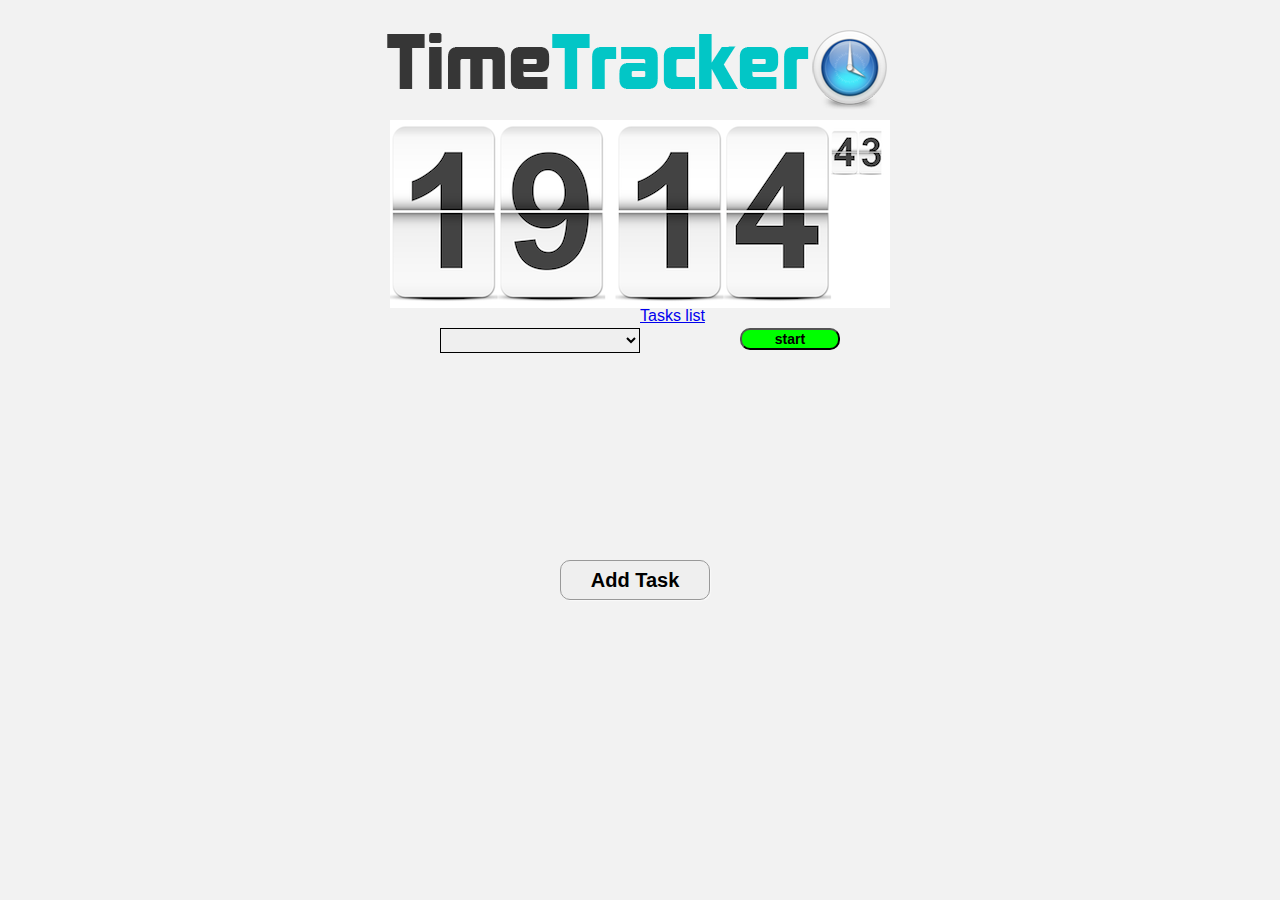
==== static/index.html @ 33f989c0 "Now using callbacks with get_tasks and get_categories to call appropriate function based on page loa" ====
<!DOCTYPE html>
<html>

  <head>
    <link href="reset.css" rel="stylesheet" type="text/css">
    <link href="layout.css" rel="stylesheet" type="text/css">
    <script src="jquery-1.9.0.js"></script>
    <script src="time_tracker.js"></script>
    <script src="graph_picker.js"></script>
    <script src="task_picker.js"></script>
    
    <script>
    
    $(document).ready(function() {
      get_categories(drawCategories);
      get_tasks(drawTasksDropDown);
      //refreshDOM();
    });
    </script>
  </head>

  <body>
  	<div class="wrapper">
  		<div class="banner"></div>
      <div class="clock"></div>
      <a href="/static/tasks.html">Tasks list</a>
      <select id="task-dropdown"></select>
      <input type="button" id="start" value="start"/>
      <div id="overlay">
      	<form id="task-form">
          <div>
            <label for="name">Name</label>
            <input id="taskname" name="name" type="text" placeholder="Do 237 Project" class="task-name" />
          </div>
          <div>
            <label for="name">Category</label>
            <select id="cat-dropdown"></select>
            <input style="visibility:hidden;" id="new_category" name="name" type="text" placeholder="Add category..." />
          </div>
          <div>
            <label for="hour">Est. Completion Time</label>
            <input id="hour" name="hour" type="text" placeholder="hr" class="time" /> :
            <select id="min-dropdown">
              <option val="0">00</option>
              <option val="15">15</option>
              <option val="30">30</option>
              <option val="45">45</option>
            </select>
          </div>
          <div>
            <label for="desc">Description</label>
            <textarea id="desc" rows="4" cols="40" class="desc"></textarea>
          </div>
        </form>
      </div>
      <input type="button" id="add" value="Add Task"/>
    </div>


  </body>
</html>
---- static/layout.css ----
body {
  background-color: #F2F2F2;
  font-family: 'Helvetica Neue', Helvetica, Arial, sans-serif;
}

.wrapper {
	width: 800px;
	height: 600px;
  position: relative;
	margin: 20px auto 0;
}

.banner {
	background-image: url('banner.png');
	width: 600px;
	height: 100px;
	margin-left: auto;   
	margin-right: auto;
}

.clock {
  background-image: url('clock.png');
  width: 500px;
  height: 188px;
  margin-left: auto;   
  margin-right: auto;
}

#task-dropdown {
  display: block;
  float: left;
  width: 200px;
  height: 25px;
  border: 1px solid black;
  margin-top: 20px;
  margin-left: 200px;
  margin-right: auto;
}

#start {
  display: block;
  float: right;
  background-color: #0F0;
  border-radius: 10px;
  font-size: 14px;
  font-weight: bold;
  width: 100px;
  margin-top: 20px;
  margin-left: auto;
  margin-right: 200px;
}

#add {
  display: block;
  position: absolute;
  width: 150px;
  height: 40px;
  padding: 0;
  border: 1px solid #999;
  box-sizing: border-box;
  box-shadow: 1px 1px 1px #FAFAFA;
  border-radius: 10px;
  font-size: 20px;
  font-weight: bold;
  margin-left: auto;
  margin-right: auto;
  margin-bottom: 10px;
  left: 40%;
  top: 90%;
}

#overlay {
  display: none;
  position: absolute;
  border: 1px solid #BBB;
  background-color: white;
  box-shadow: 1px 1px 1px #FAFAFA;
  border-radius: 10px;
  width: 400px;
  height: 240px;
  top: 49%;  
  left: 25%;

}

form {
	text-align: left;
  font-size: 25px;
}

.task-name {
  border-radius: 4px;
  border: 1px solid #CCC;
  box-shadow: 1px 1px 1px #FAFAFA;
  background-color: #FFF;
  font-size: 20px;
  color: #555;
  box-sizing: border-box;
  width: 50%;
  margin-left: 20px;
}

label {
  display: block;
  font-size: 14px;
  color: #555;
  padding-left: 20px;
  padding-top: 5px;
  padding-bottom: 0px;
}


.time {
  border-radius: 4px;
  border: 1px solid #CCC;
  box-shadow: 1px 1px 1px #FAFAFA;
  background-color: #FFF;
  font-size: 20px;
  color: #555;
  box-sizing: border-box;
  width: 40px;
  margin-bottom: 10px;
  margin-left: 20px;
}

#cat-dropdown {
  width: 200px;
  height: 25px;
  border: 1px solid black;
  margin-left: 20px;
}

.desc {
  margin-left: 20px;
}

textarea {
  resize: none;
}

#min-dropdown {
  width: 50px;
  height: 25px;
  border: 1px solid black;
}
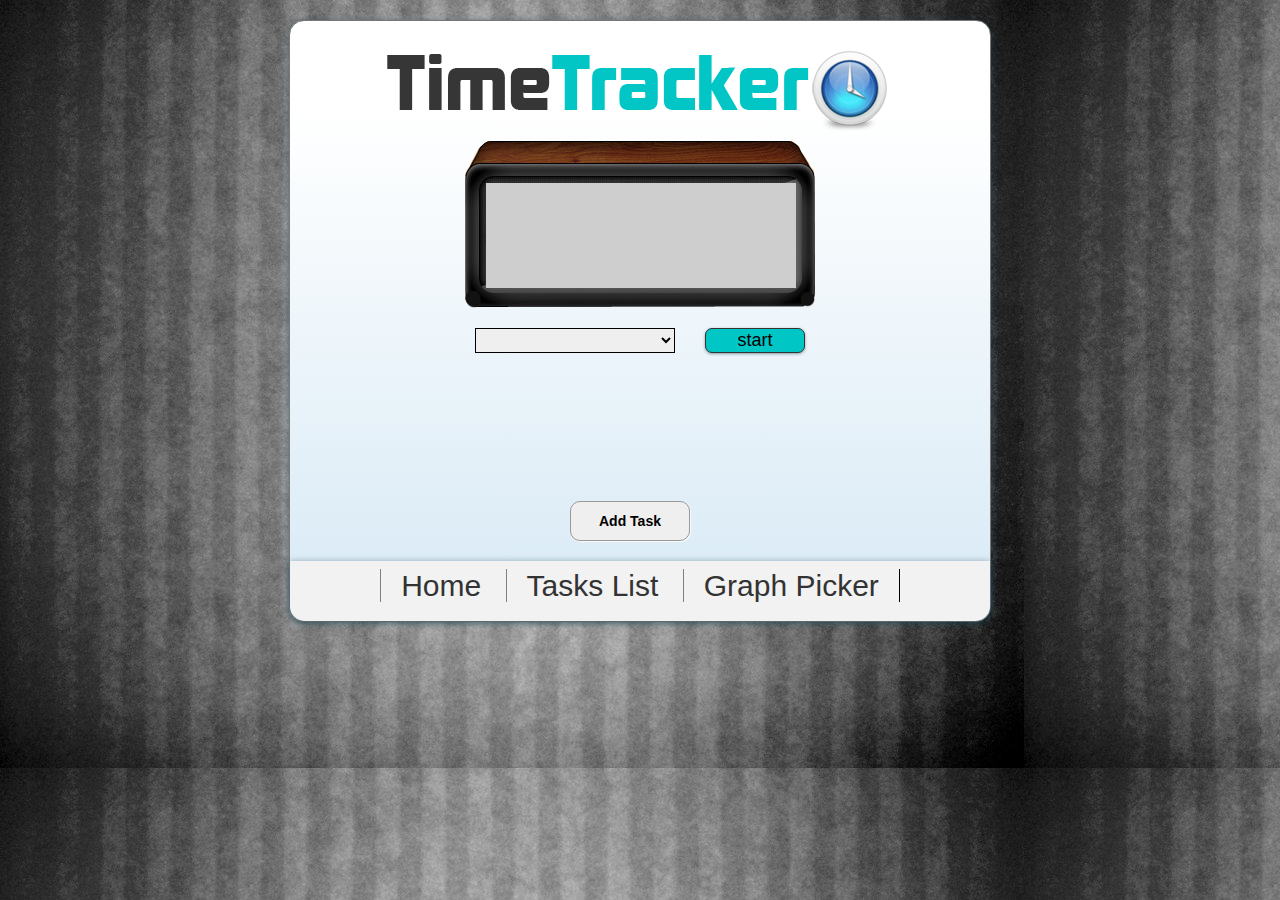
==== commit 7279c3ef: "layout updated" ====
--- a/static/index.html
+++ b/static/index.html
@@ -5,9 +5,8 @@
     <link href="reset.css" rel="stylesheet" type="text/css">
     <link href="layout.css" rel="stylesheet" type="text/css">
     <script src="jquery-1.9.0.js"></script>
+    <script src="task_picker.js"></script>
     <script src="time_tracker.js"></script>
-    <script src="graph_picker.js"></script>
-    <script src="task_picker.js"></script>
     
     <script>
     
@@ -21,9 +20,8 @@
 
   <body>
   	<div class="wrapper">
-  		<div class="banner"></div>
+  		<a class="banner" href="/static/index.html"></a>
       <div class="clock"></div>
-      <a href="/static/tasks.html">Tasks list</a>
       <select id="task-dropdown"></select>
       <input type="button" id="start" value="start"/>
       <div id="overlay">
@@ -54,6 +52,11 @@
         </form>
       </div>
       <input type="button" id="add" value="Add Task"/>
+      <div class="footer">
+        <a href="/static/index.html">Home</a>
+        <a href="/static/tasks.html">Tasks List</a>
+        <a href="/static/graph_picker.html">Graph Picker</a>
+      </div>
     </div>
 
 
--- a/static/layout.css
+++ b/static/layout.css
@@ -1,72 +1,89 @@
 body {
-  background-color: #F2F2F2;
+  background-image: url('background.jpg');
+  /*background-color: #F2F2F2;*/
   font-family: 'Helvetica Neue', Helvetica, Arial, sans-serif;
 }
 
 .wrapper {
-	width: 800px;
+	width: 700px;
 	height: 600px;
+  border: 1px solid #777;
+  -webkit-border-radius: 15px;
+  -moz-border-radius: 15px; 
+  border-radius: 15px;
+  -webkit-box-shadow: 0px 0px 12px rgba(0, 0, 0, 0.4); 
+  -moz-box-shadow: 0px 1px 6px rgba(23, 69, 88, .5); 
+  box-shadow: 0px 1px 6px rgba(23, 69, 88, .5);
+  background: -webkit-gradient(linear, left top, left bottom, 
+  color-stop(0%, white), color-stop(15%, white), color-stop(100%, #D7E9F5)); 
+  background: -moz-linear-gradient(top, white 0%, white 55%, #D5E4F3 130%);
   position: relative;
 	margin: 20px auto 0;
 }
 
 .banner {
+  display: block;
 	background-image: url('banner.png');
 	width: 600px;
 	height: 100px;
 	margin-left: auto;   
 	margin-right: auto;
+  margin-top: 20px;
 }
 
 .clock {
   background-image: url('clock.png');
-  width: 500px;
-  height: 188px;
+  width: 356px;
+  height: 167px;
   margin-left: auto;   
   margin-right: auto;
 }
 
 #task-dropdown {
-  display: block;
-  float: left;
+  display: inline-block;
+/*  float: left;*/
   width: 200px;
+  /*margin-left: 180px;*/
+  margin-right: 30px;
+  margin-left: 185px;
   height: 25px;
   border: 1px solid black;
   margin-top: 20px;
-  margin-left: 200px;
-  margin-right: auto;
 }
 
 #start {
-  display: block;
-  float: right;
-  background-color: #0F0;
-  border-radius: 10px;
-  font-size: 14px;
-  font-weight: bold;
+  position: absolute;
+  margin-top: 20px;
+  display: inline-block;
+  background-color: #00C6C5;
+  border: 1px solid #333;
+  border-radius: 7px;
+  font-size: 18px;
+  font-family: arial;
   width: 100px;
-  margin-top: 20px;
-  margin-left: auto;
-  margin-right: 200px;
+  height: 25px;
+  -webkit-box-shadow: 0px 0px 3px rgba(0, 0, 0, 0.4); 
+  -moz-box-shadow: 0px 1px 3px rgba(23, 69, 88, .5); 
+  box-shadow: 0px 1px 3px rgba(23, 69, 88, .5);
 }
 
 #add {
   display: block;
   position: absolute;
-  width: 150px;
+  width: 120px;
   height: 40px;
   padding: 0;
   border: 1px solid #999;
   box-sizing: border-box;
   box-shadow: 1px 1px 1px #FAFAFA;
   border-radius: 10px;
-  font-size: 20px;
+  font-size: 14px;
   font-weight: bold;
   margin-left: auto;
   margin-right: auto;
   margin-bottom: 10px;
-  left: 40%;
-  top: 90%;
+  left: 280px;
+  top: 80%;
 }
 
 #overlay {
@@ -142,4 +159,40 @@
   width: 50px;
   height: 25px;
   border: 1px solid black;
+}
+
+.footer {
+  position: absolute;
+  bottom: 0px;
+  width: inherit;
+  text-align: center;
+  border-bottom-right-radius: 15px;
+  border-bottom-left-radius: 15px;
+  height: 60px;
+  background-color: #F2F2F2;
+  -webkit-box-shadow: 0px 0px 12px rgba(0, 0, 0, 0.4); 
+  -moz-box-shadow: 0px 1px 6px rgba(23, 69, 88, .5); 
+  box-shadow: 0px 1px 6px rgba(23, 69, 88, .5);
+}
+
+.footer a {
+  text-decoration: none;
+  color: #333;
+  border-left: 1px solid grey;
+  line-height: 50px;
+  font-size: 30px;
+  padding: 0px 20px;
+}
+
+.footer a:hover {
+  color: #00C6C5;
+}
+
+a:last-child {
+  border-right: 1px solid black;
+}
+
+#graphCanvas {
+  position: relative;
+  left: 10%;
 }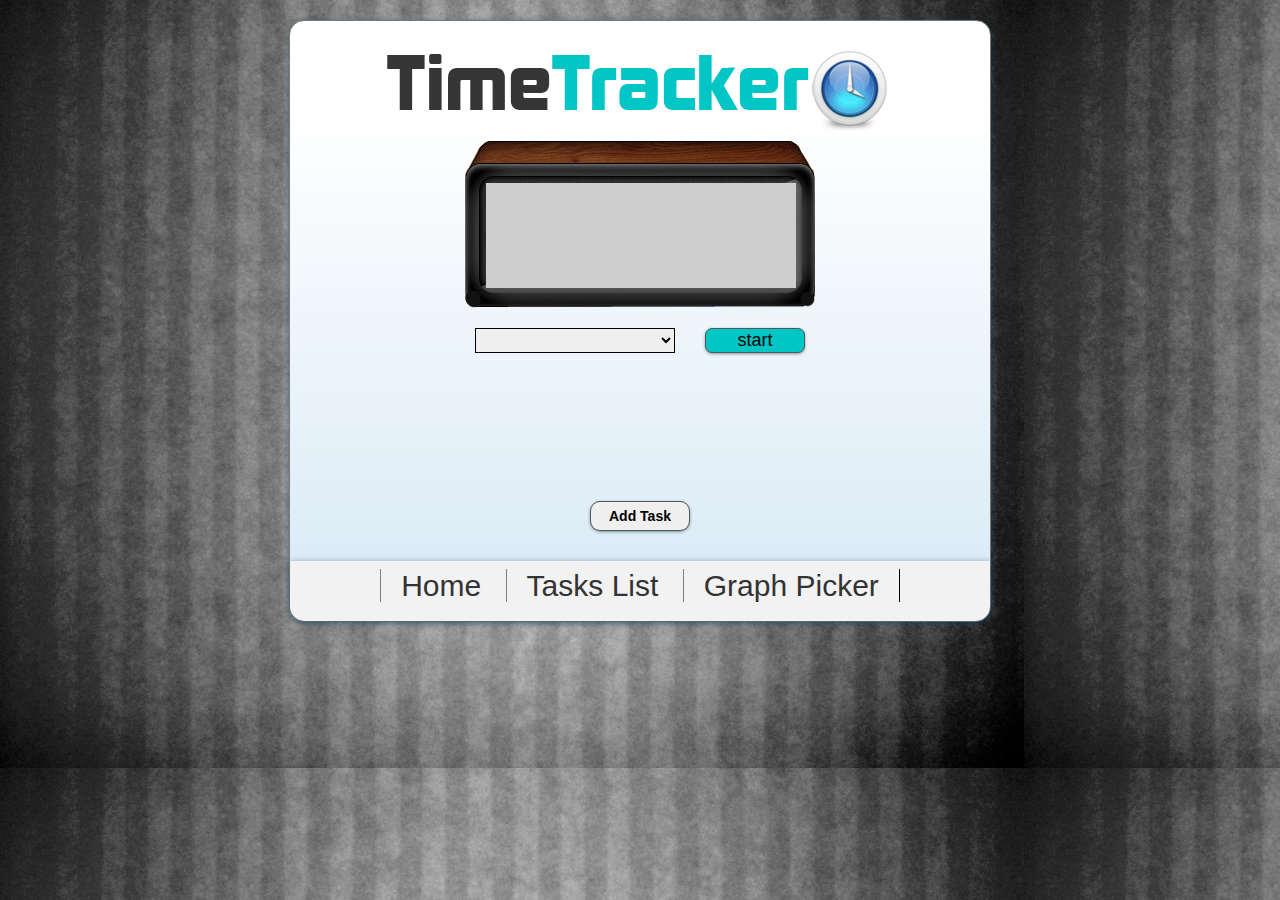
==== commit e01d60af: "fixed clock image and layout" ====
--- a/static/index.html
+++ b/static/index.html
@@ -24,26 +24,22 @@
       <div class="clock"></div>
       <select id="task-dropdown"></select>
       <input type="button" id="start" value="start"/>
+      <div id="dim-overlay"></div>
       <div id="overlay">
       	<form id="task-form">
           <div>
-            <label for="name">Name</label>
+            <label for="taskname">Name</label>
             <input id="taskname" name="name" type="text" placeholder="Do 237 Project" class="task-name" />
           </div>
           <div>
-            <label for="name">Category</label>
+            <label for="cat-dropdown">Category</label>
             <select id="cat-dropdown"></select>
             <input style="visibility:hidden;" id="new_category" name="name" type="text" placeholder="Add category..." />
           </div>
           <div>
-            <label for="hour">Est. Completion Time</label>
+            <label for="hour">Time Allocated</label>
             <input id="hour" name="hour" type="text" placeholder="hr" class="time" /> :
-            <select id="min-dropdown">
-              <option val="0">00</option>
-              <option val="15">15</option>
-              <option val="30">30</option>
-              <option val="45">45</option>
-            </select>
+            <input id="min" name="min" type="text" placeholder="min" class="time" />
           </div>
           <div>
             <label for="desc">Description</label>
--- a/static/layout.css
+++ b/static/layout.css
@@ -56,7 +56,7 @@
   margin-top: 20px;
   display: inline-block;
   background-color: #00C6C5;
-  border: 1px solid #333;
+  border: 1px solid #555;
   border-radius: 7px;
   font-size: 18px;
   font-family: arial;
@@ -70,39 +70,38 @@
 #add {
   display: block;
   position: absolute;
-  width: 120px;
-  height: 40px;
+  width: 100px;
+  height: 30px;
   padding: 0;
-  border: 1px solid #999;
-  box-sizing: border-box;
-  box-shadow: 1px 1px 1px #FAFAFA;
+  border: 1px solid #555;
+  -webkit-box-shadow: 0px 0px 3px rgba(0, 0, 0, 0.4); 
+  -moz-box-shadow: 0px 1px 3px rgba(23, 69, 88, .5); 
+  box-shadow: 0px 1px 3px rgba(23, 69, 88, .5);
   border-radius: 10px;
   font-size: 14px;
   font-weight: bold;
   margin-left: auto;
   margin-right: auto;
   margin-bottom: 10px;
-  left: 280px;
+  left: 300px;
   top: 80%;
+  z-index: 9000;
 }
 
 #overlay {
   display: none;
-  position: absolute;
-  border: 1px solid #BBB;
+  z-index: 9999;
+  position: absolute;
+  border: 1px solid #333;
   background-color: white;
-  box-shadow: 1px 1px 1px #FAFAFA;
+  -webkit-box-shadow: 0px 0px 3px rgba(0, 0, 0, 0.4); 
+  -moz-box-shadow: 0px 1px 3px rgba(23, 69, 88, .5); 
+  box-shadow: 0px 1px 3px rgba(23, 69, 88, .5);
   border-radius: 10px;
   width: 400px;
-  height: 240px;
-  top: 49%;  
-  left: 25%;
-
-}
-
-form {
-	text-align: left;
-  font-size: 25px;
+  height: 300px;
+  top: 25%;
+  left: 150px;
 }
 
 .task-name {
@@ -110,7 +109,7 @@
   border: 1px solid #CCC;
   box-shadow: 1px 1px 1px #FAFAFA;
   background-color: #FFF;
-  font-size: 20px;
+  font-size: 16px;
   color: #555;
   box-sizing: border-box;
   width: 50%;
@@ -119,20 +118,19 @@
 
 label {
   display: block;
-  font-size: 14px;
+  font-size: 16px;
   color: #555;
-  padding-left: 20px;
-  padding-top: 5px;
-  padding-bottom: 0px;
-}
-
+  margin-left: 20px;
+  margin-top: 10px;
+  margin-bottom: 5px;
+}
 
 .time {
   border-radius: 4px;
   border: 1px solid #CCC;
   box-shadow: 1px 1px 1px #FAFAFA;
   background-color: #FFF;
-  font-size: 20px;
+  font-size: 16px;
   color: #555;
   box-sizing: border-box;
   width: 40px;
@@ -140,6 +138,10 @@
   margin-left: 20px;
 }
 
+.time:last-child {
+  margin-left: 0px;
+}
+
 #cat-dropdown {
   width: 200px;
   height: 25px;
@@ -149,16 +151,15 @@
 
 .desc {
   margin-left: 20px;
+  overflow: scroll;
+  border: 1px solid #999;
+  -webkit-box-shadow: 0px 0px 3px rgba(0, 0, 0, 0.4); 
+  -moz-box-shadow: 0px 1px 3px rgba(23, 69, 88, .5); 
+  box-shadow: 0px 1px 3px rgba(23, 69, 88, .5);
 }
 
 textarea {
   resize: none;
-}
-
-#min-dropdown {
-  width: 50px;
-  height: 25px;
-  border: 1px solid black;
 }
 
 .footer {
@@ -195,4 +196,16 @@
 #graphCanvas {
   position: relative;
   left: 10%;
+}
+
+#dim-overlay {
+  display: none;
+  position: fixed;
+  top: 0px;
+  left: 0px;
+  width: 100%;
+  height: 100%;
+  background-color: black;
+  z-index: 100;
+  opacity: 0.6;
 }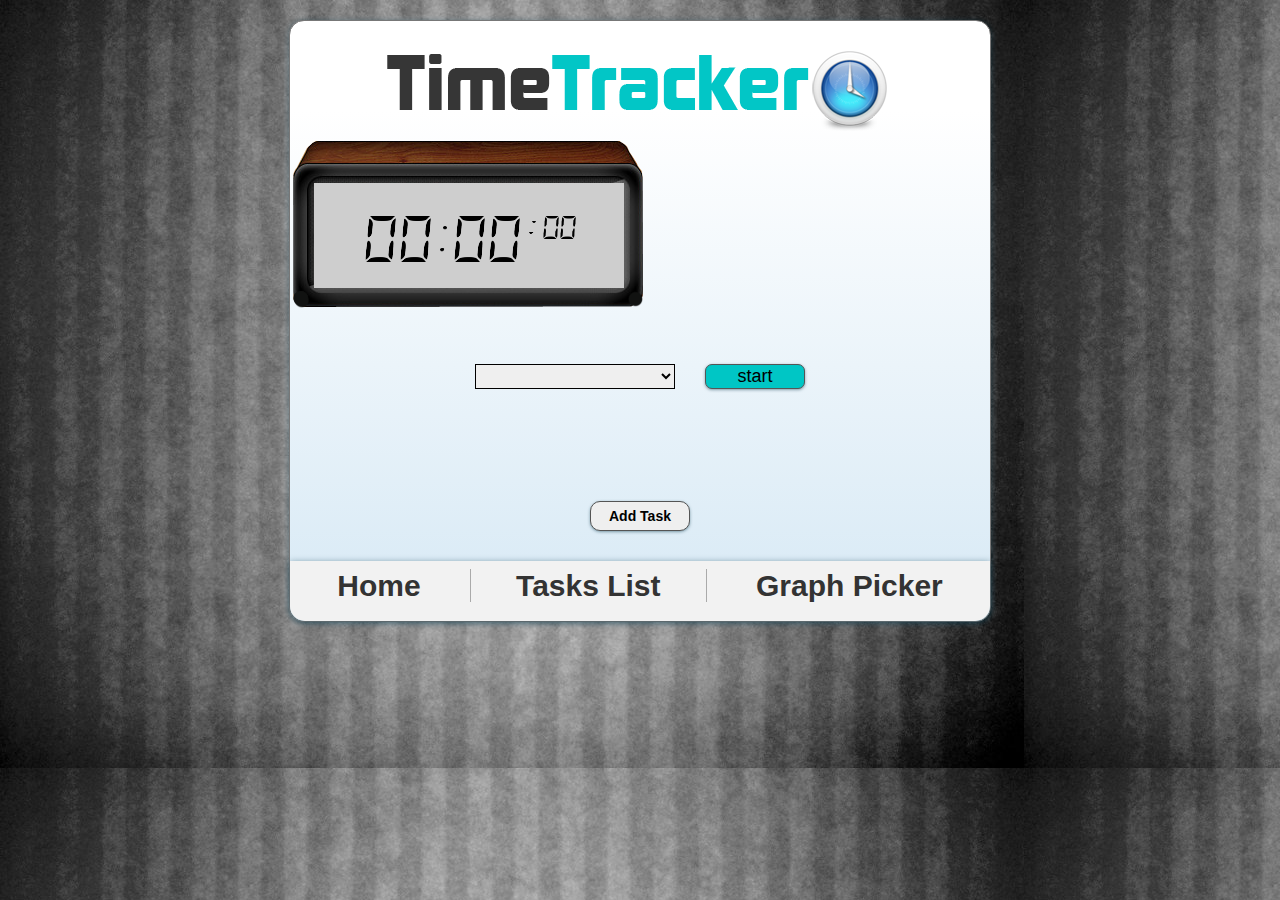
==== commit f6649c8b: "nothing rly" ====
--- a/static/index.html
+++ b/static/index.html
@@ -7,6 +7,7 @@
     <script src="jquery-1.9.0.js"></script>
     <script src="task_picker.js"></script>
     <script src="time_tracker.js"></script>
+    <script src="clock.js"></script>
     
     <script>
     
@@ -21,7 +22,7 @@
   <body>
   	<div class="wrapper">
   		<a class="banner" href="/static/index.html"></a>
-      <div class="clock"></div>
+      <canvas id="clockCanvas" width="500" height="200"></canvas> 
       <select id="task-dropdown"></select>
       <input type="button" id="start" value="start"/>
       <div id="dim-overlay"></div>
--- a/static/layout.css
+++ b/static/layout.css
@@ -93,7 +93,7 @@
   z-index: 9999;
   position: absolute;
   border: 1px solid #333;
-  background-color: white;
+  background-color: #F0F5FB;
   -webkit-box-shadow: 0px 0px 3px rgba(0, 0, 0, 0.4); 
   -moz-box-shadow: 0px 1px 3px rgba(23, 69, 88, .5); 
   box-shadow: 0px 1px 3px rgba(23, 69, 88, .5);
@@ -105,12 +105,12 @@
 }
 
 .task-name {
-  border-radius: 4px;
   border: 1px solid #CCC;
   box-shadow: 1px 1px 1px #FAFAFA;
   background-color: #FFF;
   font-size: 16px;
   color: #555;
+  height: 25px;
   box-sizing: border-box;
   width: 50%;
   margin-left: 20px;
@@ -126,7 +126,6 @@
 }
 
 .time {
-  border-radius: 4px;
   border: 1px solid #CCC;
   box-shadow: 1px 1px 1px #FAFAFA;
   background-color: #FFF;
@@ -134,6 +133,7 @@
   color: #555;
   box-sizing: border-box;
   width: 40px;
+  height: 25px;
   margin-bottom: 10px;
   margin-left: 20px;
 }
@@ -179,18 +179,19 @@
 .footer a {
   text-decoration: none;
   color: #333;
-  border-left: 1px solid grey;
   line-height: 50px;
+  font-weight: bold;
   font-size: 30px;
-  padding: 0px 20px;
+  padding: 0px 45px;
 }
 
 .footer a:hover {
   color: #00C6C5;
 }
 
-a:last-child {
-  border-right: 1px solid black;
+a:nth-child(2) {
+  border-left: 1px solid #AAA;
+  border-right: 1px solid #AAA;
 }
 
 #graphCanvas {
@@ -208,4 +209,15 @@
   background-color: black;
   z-index: 100;
   opacity: 0.6;
+}
+
+#new_category {
+  border: 1px solid #CCC;
+  width: 140px;
+  height: 25px;
+  margin-left: 5px;
+  box-shadow: 1px 1px 1px #FAFAFA;
+  background-color: #FFF;
+  font-size: 16px;
+  color: #555;
 }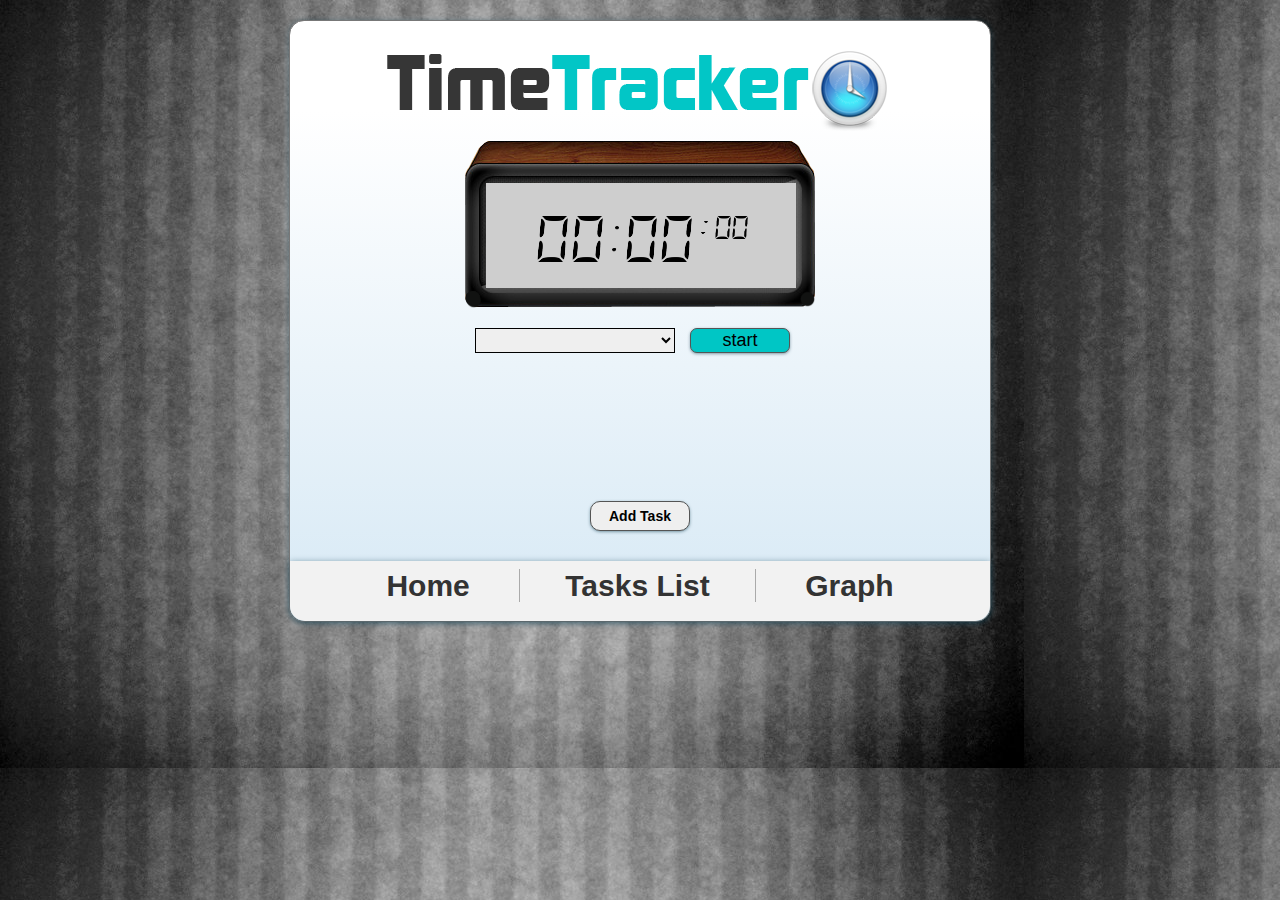
==== commit de86b965: "fixed server side functioanlity" ====
--- a/static/index.html
+++ b/static/index.html
@@ -22,8 +22,12 @@
   <body>
   	<div class="wrapper">
   		<a class="banner" href="/static/index.html"></a>
-      <canvas id="clockCanvas" width="500" height="200"></canvas> 
+      <div class="clock">
+        <canvas id="clockCanvas" width="356" height="167"></canvas> 
+      </div>
+      <input type="button" id="completed" value="completed"/>
       <select id="task-dropdown"></select>
+      <div id="current-task"></div>
       <input type="button" id="start" value="start"/>
       <div id="dim-overlay"></div>
       <div id="overlay">
@@ -52,7 +56,7 @@
       <div class="footer">
         <a href="/static/index.html">Home</a>
         <a href="/static/tasks.html">Tasks List</a>
-        <a href="/static/graph_picker.html">Graph Picker</a>
+        <a href="/static/graph_picker.html">Graph</a>
       </div>
     </div>
 
--- a/static/layout.css
+++ b/static/layout.css
@@ -32,7 +32,6 @@
 }
 
 .clock {
-  background-image: url('clock.png');
   width: 356px;
   height: 167px;
   margin-left: auto;   
@@ -52,9 +51,10 @@
 }
 
 #start {
-  position: absolute;
-  margin-top: 20px;
-  display: inline-block;
+  display: inline-block;
+  position: absolute;
+  left: 400px;
+  margin-top: 20px;
   background-color: #00C6C5;
   border: 1px solid #555;
   border-radius: 7px;
@@ -73,6 +73,7 @@
   width: 100px;
   height: 30px;
   padding: 0;
+
   border: 1px solid #555;
   -webkit-box-shadow: 0px 0px 3px rgba(0, 0, 0, 0.4); 
   -moz-box-shadow: 0px 1px 3px rgba(23, 69, 88, .5); 
@@ -99,7 +100,7 @@
   box-shadow: 0px 1px 3px rgba(23, 69, 88, .5);
   border-radius: 10px;
   width: 400px;
-  height: 300px;
+  height: 310px;
   top: 25%;
   left: 150px;
 }
@@ -220,4 +221,39 @@
   background-color: #FFF;
   font-size: 16px;
   color: #555;
+}
+
+#current-task {
+  line-height: 30px;
+  border-top: 1px solid #CCC;
+  border-bottom: 1px solid #CCC;
+  display: none;
+  display: inline-block;
+  position: absolute;
+/*  top: 310px;*/
+  top: 350px;
+  left: 200px;
+  font-size: 18px;
+}
+
+#current-task span {
+  color: #00C6C5;
+  font-weight: bold;
+}
+
+#completed {
+  position: absolute;
+  display: inline-block;
+  left: 200px;
+  margin-top: 20px;
+  background-color: #00C6C5;
+  border: 1px solid #555;
+  border-radius: 7px;
+  font-size: 18px;
+  font-family: arial;
+  width: 100px;
+  height: 25px;
+  -webkit-box-shadow: 0px 0px 3px rgba(0, 0, 0, 0.4); 
+  -moz-box-shadow: 0px 1px 3px rgba(23, 69, 88, .5); 
+  box-shadow: 0px 1px 3px rgba(23, 69, 88, .5);
 }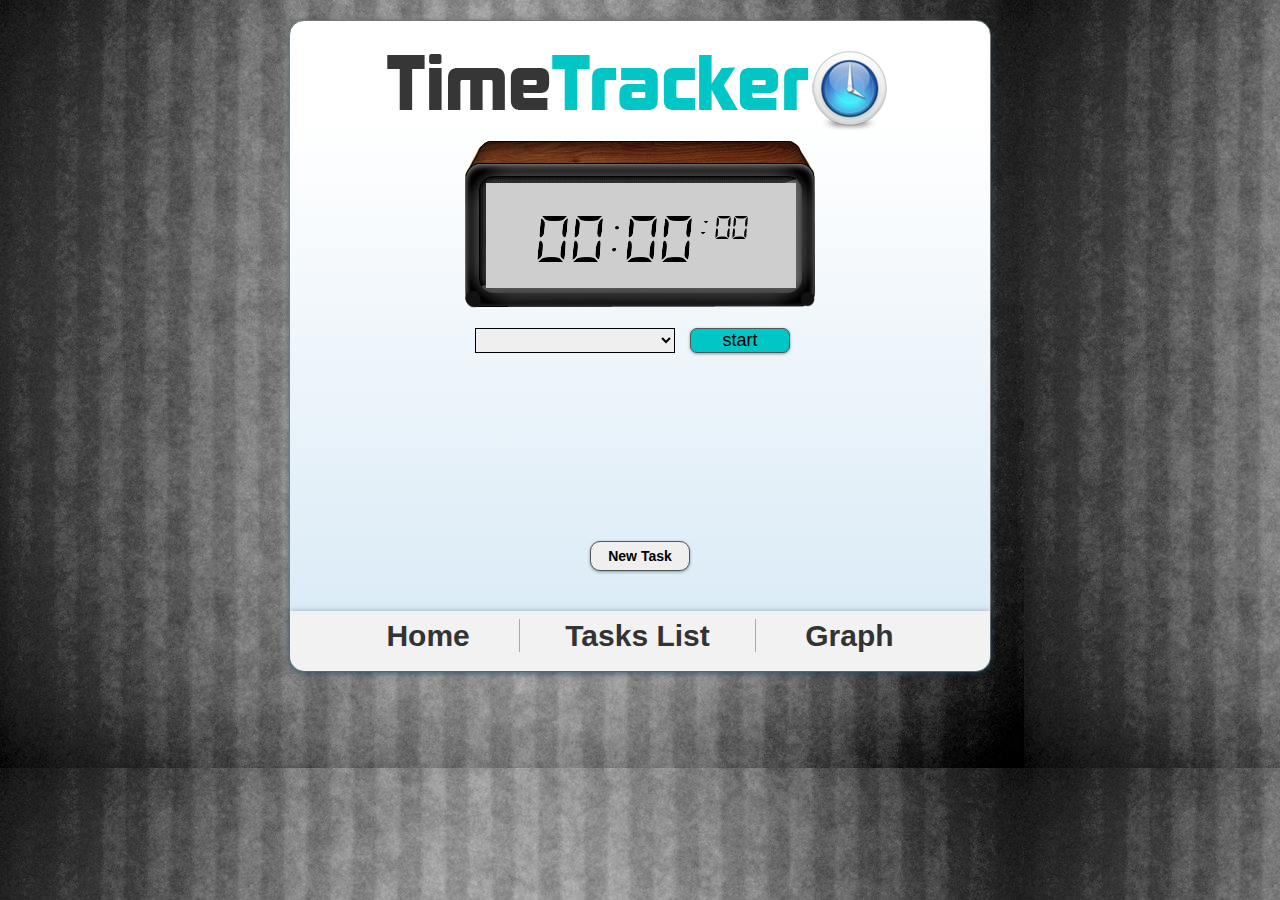
==== commit 0f437cfe: "graph page updated" ====
--- a/static/index.html
+++ b/static/index.html
@@ -52,7 +52,7 @@
           </div>
         </form>
       </div>
-      <input type="button" id="add" value="Add Task"/>
+      <input type="button" id="add" value="New Task"/>
       <div class="footer">
         <a href="/static/index.html">Home</a>
         <a href="/static/tasks.html">Tasks List</a>
--- a/static/layout.css
+++ b/static/layout.css
@@ -6,7 +6,7 @@
 
 .wrapper {
 	width: 700px;
-	height: 600px;
+	height: 650px;
   border: 1px solid #777;
   -webkit-border-radius: 15px;
   -moz-border-radius: 15px; 
@@ -40,9 +40,7 @@
 
 #task-dropdown {
   display: inline-block;
-/*  float: left;*/
   width: 200px;
-  /*margin-left: 180px;*/
   margin-right: 30px;
   margin-left: 185px;
   height: 25px;
@@ -256,4 +254,75 @@
   -webkit-box-shadow: 0px 0px 3px rgba(0, 0, 0, 0.4); 
   -moz-box-shadow: 0px 1px 3px rgba(23, 69, 88, .5); 
   box-shadow: 0px 1px 3px rgba(23, 69, 88, .5);
+}
+
+#select_element {
+  display: inline-block;
+  width: 200px;
+  margin-right: 30px;
+  margin-left: 185px;
+  height: 25px;
+  border: 1px solid black;
+  margin-top: 20px;
+}
+
+#add_element {
+  position: absolute;
+  left: 400px;
+  top: 390px;
+  display: inline-block;
+  background-color: #00C6C5;
+  border: 1px solid #555;
+  border-radius: 7px;
+  font-size: 18px;
+  font-family: arial;
+  width: 100px;
+  height: 25px;
+  -webkit-box-shadow: 0px 0px 3px rgba(0, 0, 0, 0.4); 
+  -moz-box-shadow: 0px 1px 3px rgba(23, 69, 88, .5); 
+  box-shadow: 0px 1px 3px rgba(23, 69, 88, .5);
+}
+
+#graphed-tasks {
+  position: relative;
+  line-height: 20px;
+  padding: 5px;
+  margin-left: 200px;
+  overflow: -moz-scrollbars-vertical;
+  overflow-y: scroll;
+  height: 100px;
+  width: 300px;
+  border-top: 1px solid #333;
+/*  -webkit-box-shadow: 0px 0px 3px rgba(0, 0, 0, 0.4); 
+  -moz-box-shadow: 0px 1px 3px rgba(23, 69, 88, .5); 
+  box-shadow: 0px 1px 3px rgba(23, 69, 88, .5);*/
+}
+
+h3 {
+  font-weight: bold;
+  margin-top: -20px;
+  font-size: 18px;
+  margin-left: 200px;
+  margin-bottom: 2px;
+}
+
+.delete_button {
+  position: absolute;
+  right: 0px;
+}
+
+#top_5_tasks {
+  left: 300px;
+  top: 560px;
+  position: absolute;
+  background-color: #00C6C5;
+  border: 1px solid #555;
+  border-radius: 7px;
+  font-size: 18px;
+  font-family: arial;
+  width: 120px;
+  height: 25px;
+  -webkit-box-shadow: 0px 0px 3px rgba(0, 0, 0, 0.4); 
+  -moz-box-shadow: 0px 1px 3px rgba(23, 69, 88, .5); 
+  box-shadow: 0px 1px 3px rgba(23, 69, 88, .5);
 }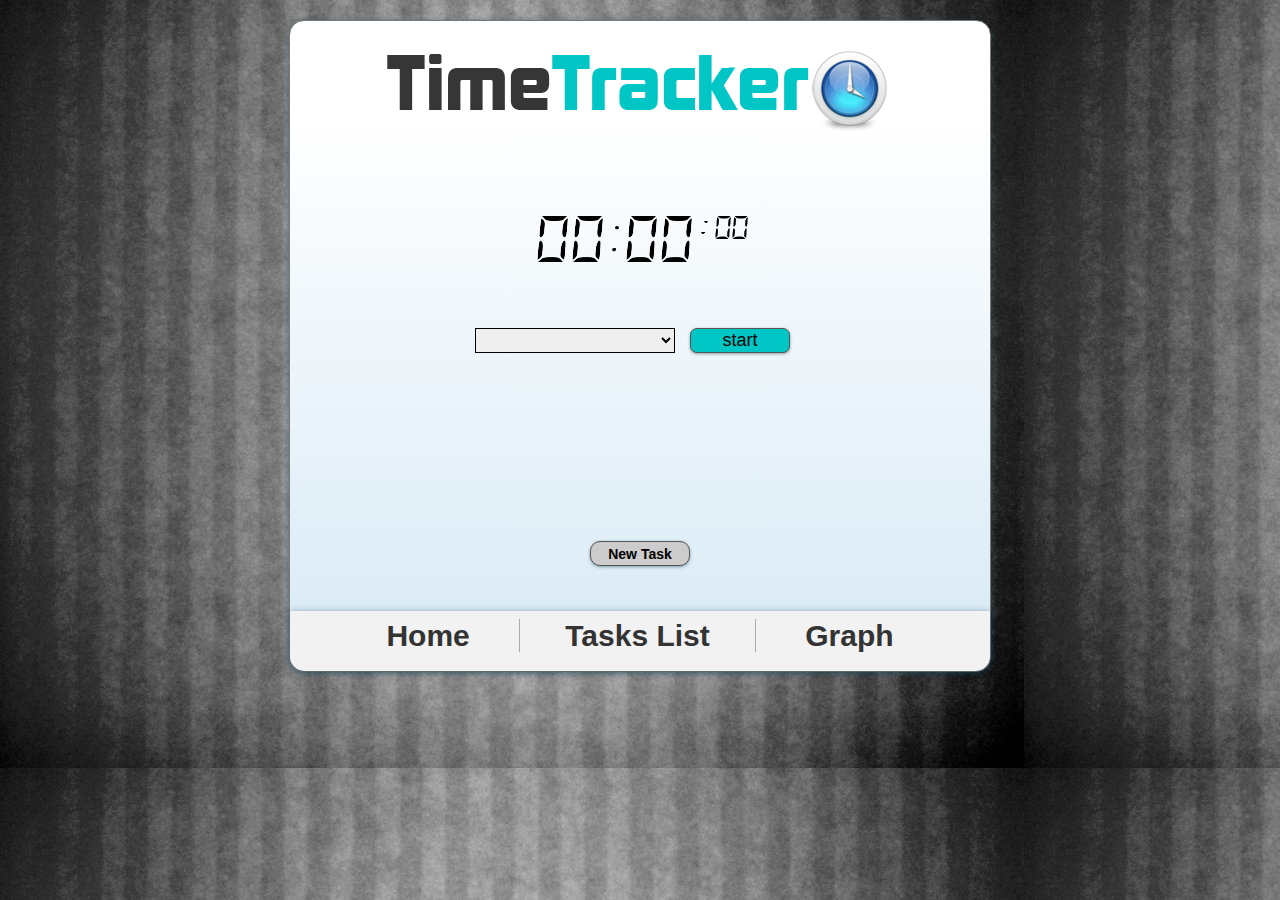
==== commit b40c4a7d: "close layout" ====
--- a/static/index.html
+++ b/static/index.html
@@ -31,6 +31,7 @@
       <input type="button" id="start" value="start"/>
       <div id="dim-overlay"></div>
       <div id="overlay">
+        <a id="close" href="#"></a>
       	<form id="task-form">
           <div>
             <label for="taskname">Name</label>
--- a/static/layout.css
+++ b/static/layout.css
@@ -66,10 +66,11 @@
 }
 
 #add {
+  background-color: #CCC;
   display: block;
   position: absolute;
   width: 100px;
-  height: 30px;
+  height: 25px;
   padding: 0;
 
   border: 1px solid #555;
@@ -312,17 +313,25 @@
 }
 
 #top_5_tasks {
-  left: 300px;
-  top: 560px;
-  position: absolute;
-  background-color: #00C6C5;
+  left: 290px;
+  top: 86%;
+  font-weight: bold;
+  position: absolute;
+  background-color: #CCC;
   border: 1px solid #555;
   border-radius: 7px;
-  font-size: 18px;
-  font-family: arial;
+  font-size: 14px;
   width: 120px;
   height: 25px;
   -webkit-box-shadow: 0px 0px 3px rgba(0, 0, 0, 0.4); 
   -moz-box-shadow: 0px 1px 3px rgba(23, 69, 88, .5); 
   box-shadow: 0px 1px 3px rgba(23, 69, 88, .5);
+}
+
+#close {
+  background: url('close.png');
+  float: right;
+  display: inline-block;
+  width: 40px;
+  height: 40px;
 }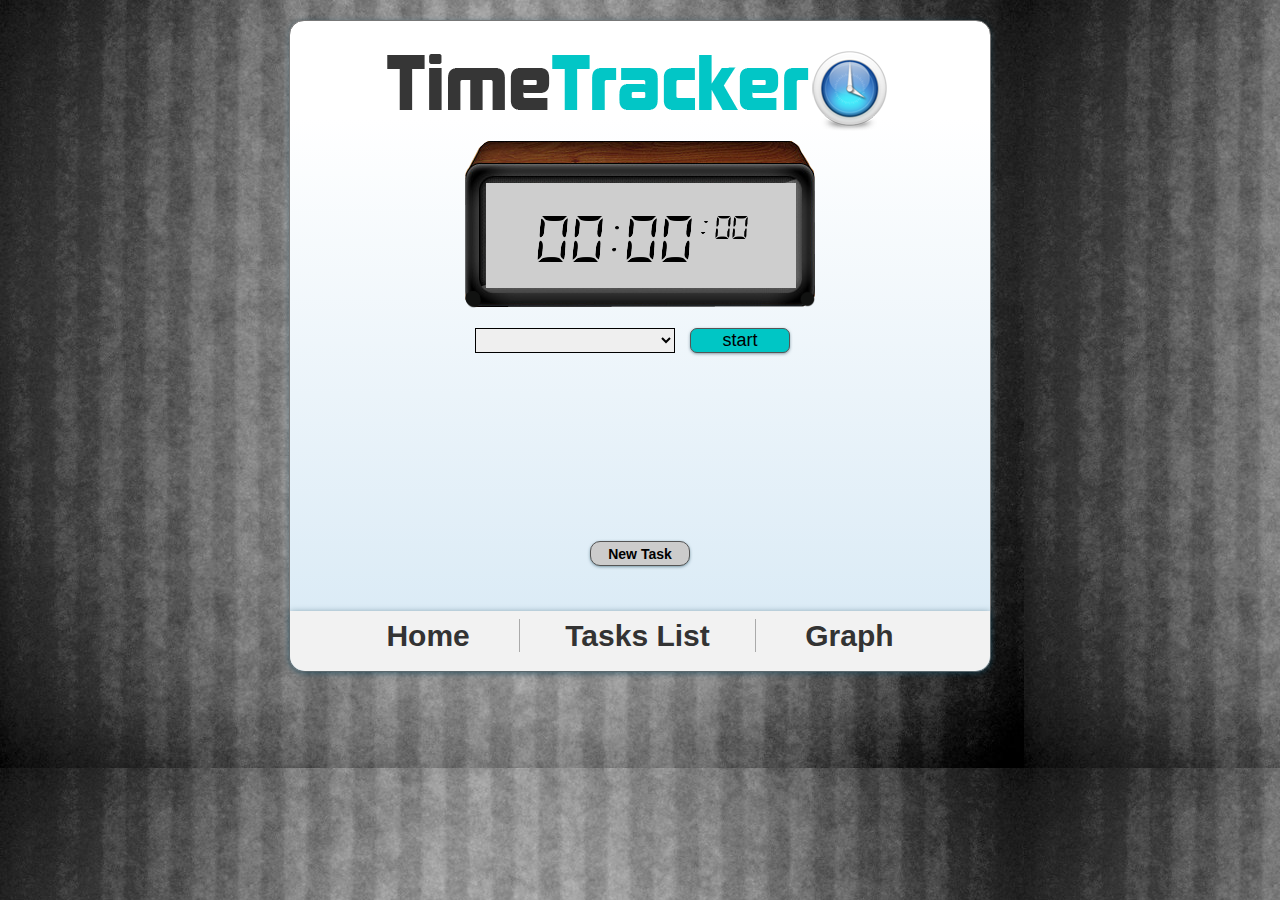
==== commit c3ae2c6e: "list page" ====
--- a/static/index.html
+++ b/static/index.html
@@ -14,7 +14,6 @@
     $(document).ready(function() {
       get_categories(drawCategories);
       get_tasks(drawTasksDropDown);
-      //refreshDOM();
     });
     </script>
   </head>
--- a/static/layout.css
+++ b/static/layout.css
@@ -334,4 +334,26 @@
   display: inline-block;
   width: 40px;
   height: 40px;
+}
+
+h2 {
+  display: inline;
+  font-size: 20px;
+  font-weight: bold;
+  margin-left: 85px;
+}
+
+table th {
+  font-size: 24px;
+  font-weight: bold;
+  width: 200px;
+}
+
+table tr {
+  width: 200px;
+}
+
+table td {
+  text-align: center;
+  padding: 10px;
 }